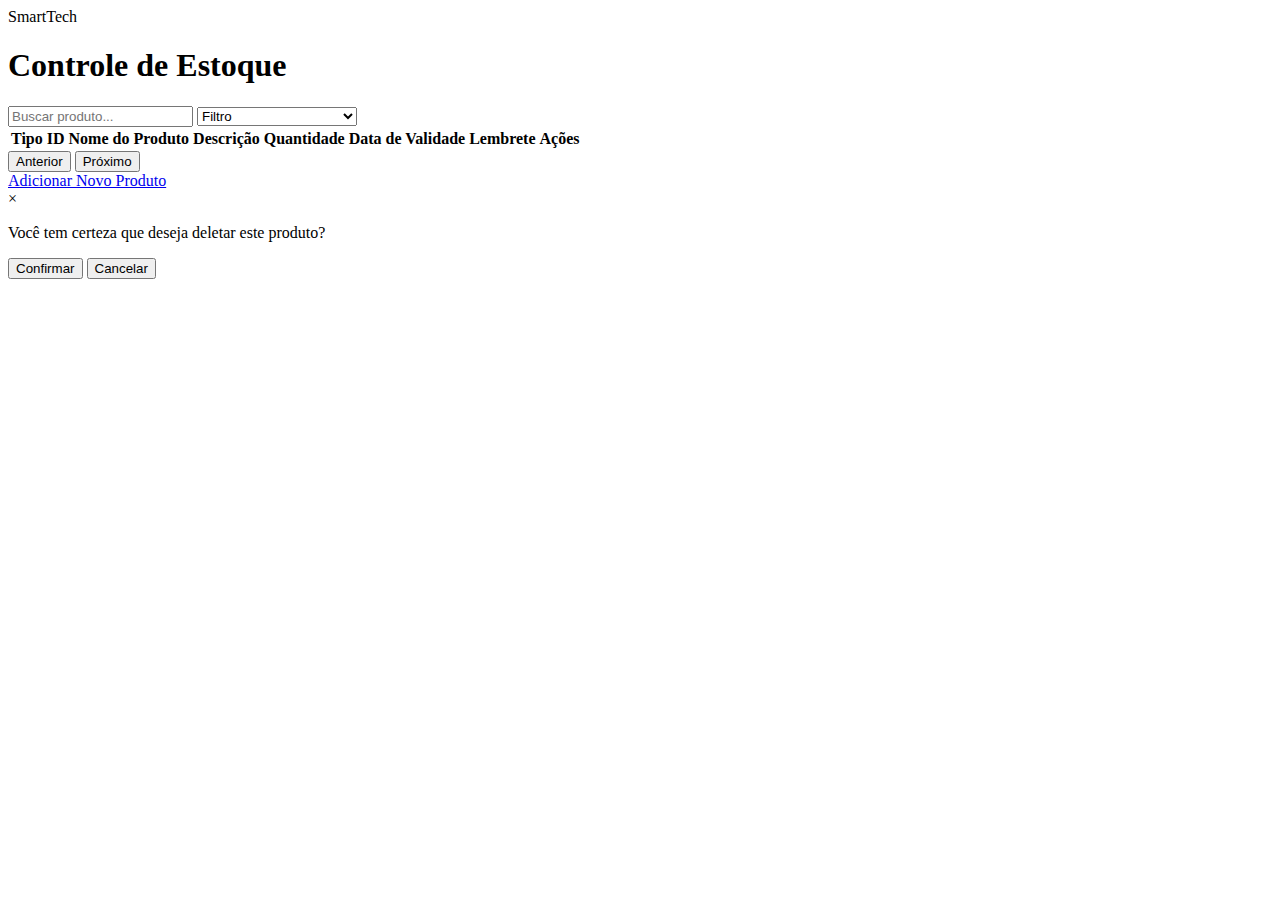
==== index.html @ feba00f9 "adicionado sortSelect e paginação dos produtos" ====
<!DOCTYPE html>
<html lang="pt-br">
<head>
  <meta charset="UTF-8">
  <meta name="viewport" content="width=device-width, initial-scale=1.0">
  <title>Controle de Estoque</title>
  <link rel="stylesheet" href="css/list-products.css">
</head>
<body>
    <header class="header">SmartTech</header>
    <div class="container">
        <h1>Controle de Estoque</h1>
        <div class="controls">
            <input id="searchProduct" type="search" name="search" class="search-input" placeholder="Buscar produto...">
            <select id="sortSelect" class="sort-select">
                <option value="#">Filtro</option>
                <option value="nomeProduto">Nome do Produto</option>
                <option value="tipo">Tipo do Produto</option>
                <option value="dataValidade">Data de Validade</option>
                <option value="quantidade">Quantidade do Produto</option>
            </select>
        </div>
        <table id="tableProduct">
            <thead>
                <tr>
                    <th>Tipo</th>
                    <th>ID</th>
                    <th>Nome do Produto</th>
                    <th>Descrição</th>
                    <th>Quantidade</th>
                    <th>Data de Validade</th>
                    <th>Lembrete</th>
                    <th>Ações</th>
                </tr>
            </thead>
            <tbody>
            </tbody>
        </table>
        <div class="pagination">
            <button id="prevPage" class="pagination-btn">Anterior</button>
            <span id="pageNumber" class="page-number"></span>
            <button id="nextPage" class="pagination-btn">Próximo</button>
        </div>
    </div>
    <div class="actions">
        <a href="add-produto.html" target="_blank" class="add-product-btn">Adicionar Novo Produto</a>
    </div>

    <!-- Modal -->
    <div id="deleteModal" class="modal">
        <div class="modal-content">
            <span class="close">&times;</span>
            <p>Você tem certeza que deseja deletar este produto?</p>
            <button id="confirmDelete" class="confirm-btn">Confirmar</button>
            <button id="cancelDelete" class="cancel-btn">Cancelar</button>
        </div>
    </div>

    <script type="module" src="js/get-products.js"></script>
    <script type="module" src="js/delete-product.js"></script>
    <script type="module" src="js/search-product.js"></script>

</body>
</html>
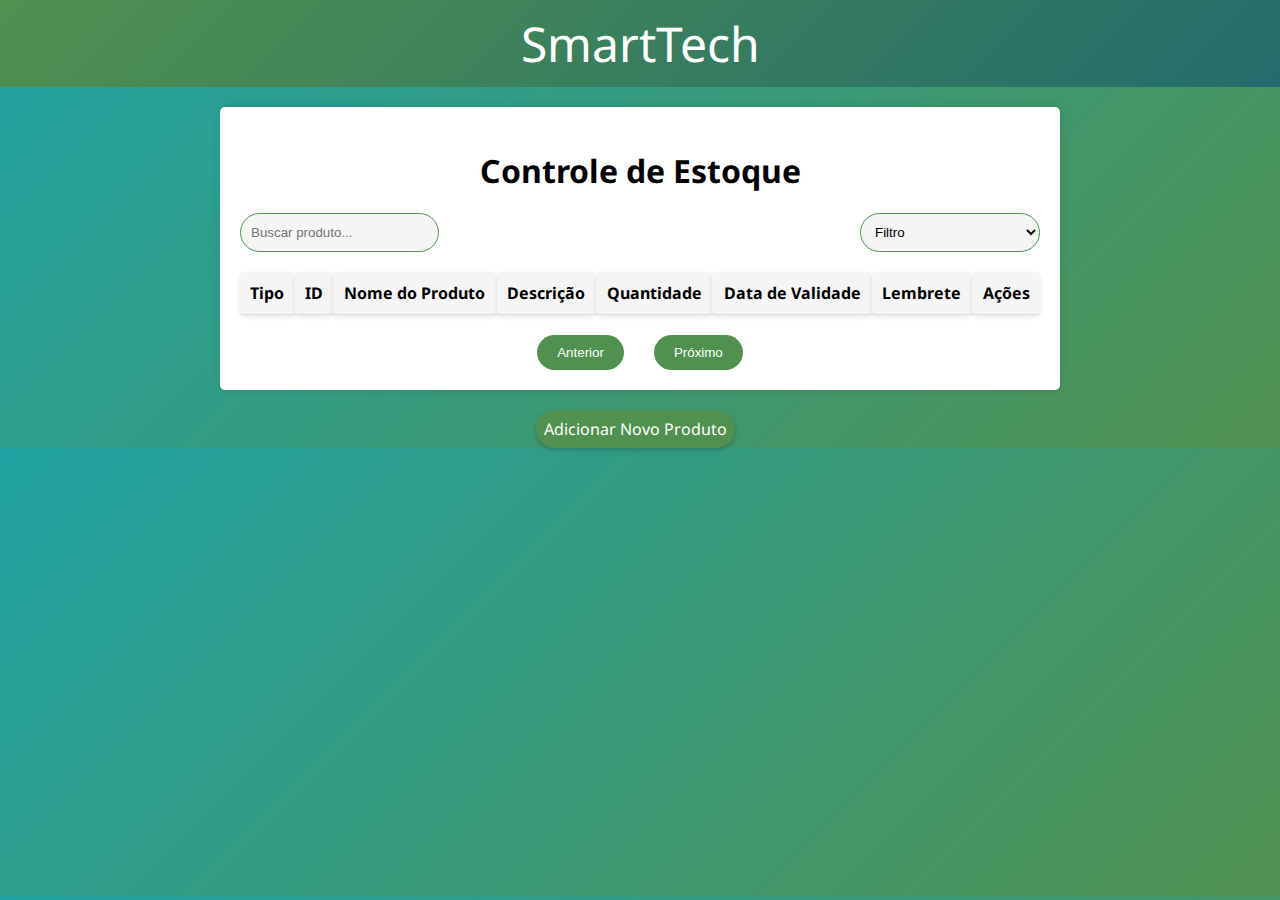
==== commit de40df75: "Retirado o autocomplete da função de busca" ====
--- a/index.html
+++ b/index.html
@@ -11,7 +11,7 @@
     <div class="container">
         <h1>Controle de Estoque</h1>
         <div class="controls">
-            <input id="searchProduct" type="search" name="search" class="search-input" placeholder="Buscar produto...">
+            <input id="searchProduct" type="search" name="search" class="search-input" placeholder="Buscar produto..." autocomplete="off">
             <select id="sortSelect" class="sort-select">
                 <option value="#">Filtro</option>
                 <option value="nomeProduto">Nome do Produto</option>
--- a/css/list-products.css
+++ b/css/list-products.css
@@ -0,0 +1,423 @@
+/*@import url('https://fonts.googleapis.com/css2?family=Noto+Sans:wght@400;700&display=swap');
+
+body {
+    margin: 0;
+    padding: 0;
+    background: linear-gradient(135deg, #21a3a3, #509150);
+    font-family: 'Noto Sans', sans-serif;
+}
+
+header {
+    background: linear-gradient(135deg, #509150, #236c6c);
+    text-align: center;
+    font-size: 3rem;
+    padding: .7rem;
+    color: white;
+}
+
+.container {
+    max-width: 800px;
+    margin: 20px auto;
+    padding: 20px;
+    background-color: #fff;
+    border-radius: 5px;
+    box-shadow: 0 0 10px rgba(0, 0, 0, 0.1);
+}
+
+h1 {
+    text-align: center;
+}
+
+table {
+    width: 100%;
+    border-collapse: collapse;
+    margin-top: 20px;
+}
+
+th, td {
+    padding: 10px;
+    text-align: center;
+    border-bottom: 1px solid #ddd;
+    box-shadow: 0 2px 5px rgba(0, 0, 0, 0.1);
+}
+
+th {
+    background-color: #f5f5f5;
+    border-radius: 5px;
+}
+
+.actions {
+    display: flex;
+    justify-content: center;
+    align-items: center;
+    margin-top: 20px;
+}
+
+.add-product-btn {
+    padding: 6px;
+    margin-right: 10px;
+    background-color: #509150;
+    color: white;
+    border: none;
+    border-radius: 20px;
+    cursor: pointer;
+    transition: background-color 0.3s;
+    text-decoration: none;
+    text-align: center;
+    box-shadow: 0 2px 5px rgba(0, 0, 0, 0.2);
+}
+
+.add-product-btn:hover {
+    background-color: #236c6c;
+}
+
+.search-input {
+    padding: 10px;
+    margin-right: 10px;
+    border: 1px solid #509150;
+    border-radius: 20px;
+    background-color: #f5f5f5;
+    transition: border-color 0.3s;
+}
+
+.search-input:focus {
+    outline: none;
+    border-color: #236c6c;
+}
+
+.image-edit, .image-delete img {
+    width: 24px;
+    height: 24px;
+    cursor: pointer;
+    transition: transform 0.3s;
+}
+
+.image-edit img {
+    width: 24px; /* Tamanho fixo para o ícone de editar */
+   /* height: 24px; /* Tamanho fixo para o ícone de editar */
+/*}
+
+/*.image-edit:hover img, .image-delete img:hover {
+    transform: scale(1.2);
+}
+
+.image-delete {
+    border: none;
+    background: none;
+    padding: 0;
+    margin: 0;
+    display: inline-flex;
+    align-items: center;
+    justify-content: center;
+}
+
+.product_not_found {
+    text-align: center;
+}
+
+/* Modal Styles */
+/*.modal {
+    display: none;
+    position: fixed;
+    z-index: 1;
+    left: 0;
+    top: 0;
+    width: 100%;
+    height: 100%;
+    overflow: auto;
+    background-color: rgba(0, 0, 0, 0.4);
+    justify-content: center;
+    align-items: center;
+}
+
+.modal-content {
+    background-color: #fff;
+    padding: 20px;
+    border-radius: 5px;
+    text-align: center;
+    box-shadow: 0 2px 5px rgba(0, 0, 0, 0.2);
+    max-width: 400px;
+    margin: auto;
+}
+
+.close {
+    color: #aaa;
+    float: right;
+    font-size: 28px;
+    font-weight: bold;
+}
+
+.close:hover,
+.close:focus {
+    color: black;
+    text-decoration: none;
+    cursor: pointer;
+}
+
+.confirm-btn, .cancel-btn {
+    margin-top: 10px;
+    padding: 10px 20px;
+    border: none;
+    border-radius: 20px;
+    cursor: pointer;
+    transition: background-color 0.3s;
+}
+
+.confirm-btn {
+    background-color: #509150;
+    color: white;
+}
+
+.confirm-btn:hover {
+    background-color: #236c6c;
+}
+
+.cancel-btn {
+    background-color: #ccc;
+    color: black;
+}
+
+.cancel-btn:hover {
+    background-color: #999;
+} */
+
+@import url('https://fonts.googleapis.com/css2?family=Noto+Sans:wght@400;700&display=swap');
+
+body {
+    margin: 0;
+    padding: 0;
+    background: linear-gradient(135deg, #21a3a3, #509150);
+    font-family: 'Noto Sans', sans-serif;
+}
+
+header {
+    background: linear-gradient(135deg, #509150, #236c6c);
+    text-align: center;
+    font-size: 3rem;
+    padding: .7rem;
+    color: white;
+}
+
+.container {
+    max-width: 800px;
+    margin: 20px auto;
+    padding: 20px;
+    background-color: #fff;
+    border-radius: 5px;
+    box-shadow: 0 0 10px rgba(0, 0, 0, 0.1);
+}
+
+h1 {
+    text-align: center;
+}
+
+.controls {
+    display: flex;
+    justify-content: space-between;
+    margin-bottom: 20px;
+}
+
+.filter-container {
+    display: flex;
+    flex-direction: column;
+}
+
+.filter-label {
+    margin-bottom: 5px;
+}
+
+table {
+    width: 100%;
+    border-collapse: collapse;
+    margin-top: 20px;
+}
+
+th, td {
+    padding: 10px;
+    text-align: center;
+    border-bottom: 1px solid #ddd;
+    box-shadow: 0 2px 5px rgba(0, 0, 0, 0.1);
+}
+
+th {
+    background-color: #f5f5f5;
+    border-radius: 5px;
+}
+
+.pagination {
+    display: flex;
+    justify-content: center;
+    align-items: center;
+    margin-top: 20px;
+}
+
+.pagination-btn {
+    padding: 10px 20px;
+    border: none;
+    border-radius: 20px;
+    cursor: pointer;
+    transition: background-color 0.3s;
+    background-color: #509150;
+    color: white;
+    margin: 0 5px;
+}
+
+.pagination-btn:hover {
+    background-color: #236c6c;
+}
+
+.page-number {
+    margin: 0 10px;
+}
+
+.actions {
+    display: flex;
+    justify-content: center;
+    align-items: center;
+    margin-top: 20px;
+}
+
+.add-product-btn {
+    padding: 8px;
+    margin-right: 10px;
+    background-color: #509150;
+    color: white;
+    border: none;
+    border-radius: 20px;
+    cursor: pointer;
+    transition: background-color 0.3s;
+    text-decoration: none;
+    text-align: center;
+    box-shadow: 0 2px 5px rgba(0, 0, 0, 0.2);
+}
+
+.add-product-btn:hover {
+    background-color: #236c6c;
+}
+
+.search-input {
+    padding: 10px;
+    margin-right: 10px;
+    border: 1px solid #509150;
+    border-radius: 20px;
+    background-color: #f5f5f5;
+    transition: border-color 0.3s;
+}
+
+.search-input:focus {
+    outline: none;
+    border-color: #236c6c;
+}
+
+.sort-select {
+    padding: 10px;
+    border: 1px solid #509150;
+    border-radius: 20px;
+    background-color: #f5f5f5;
+    transition: border-color 0.3s;
+}
+
+.sort-select:focus {
+    outline: none;
+    border-color: #236c6c;
+}
+
+.image-edit, .image-delete img {
+    width: 24px;
+    height: 24px;
+    cursor: pointer;
+    transition: transform 0.3s;
+}
+
+.image-edit img {
+    width: 24px; /* Tamanho fixo para o ícone de editar */
+    height: 24px; /* Tamanho fixo para o ícone de editar */
+}
+
+.image-edit:hover img, .image-delete img:hover {
+    transform: scale(1.2);
+}
+
+.image-delete {
+    border: none;
+    background: none;
+    padding: 0;
+    margin: 0;
+    display: inline-flex;
+    align-items: center;
+    justify-content: center;
+}
+
+.product_not_found {
+    text-align: center;
+    padding: 20px; 
+    font-size: 1.2rem; 
+    color: #333; 
+    background-color: #f9f9f9; 
+    border-bottom: 1px solid #ddd; 
+}
+
+.modal {
+    display: none;
+    position: fixed;
+    z-index: 1;
+    left: 0;
+    top: 0;
+    width: 100%;
+    height: 100%;
+    overflow: auto;
+    background-color: rgba(0, 0, 0, 0.4);
+    justify-content: center;
+    align-items: center;
+}
+
+.modal-content {
+    background-color: #fff;
+    padding: 20px;
+    border-radius: 5px;
+    text-align: center;
+    box-shadow: 0 2px 5px rgba(0, 0, 0, 0.2);
+    max-width: 400px;
+    margin: auto;
+}
+
+.close {
+    color: #aaa;
+    float: right;
+    font-size: 28px;
+    font-weight: bold;
+}
+
+.close:hover,
+.close:focus {
+    color: black;
+    text-decoration: none;
+    cursor: pointer;
+}
+
+.confirm-btn, .cancel-btn {
+    margin-top: 10px;
+    padding: 10px 20px;
+    border: none;
+    border-radius: 20px;
+    cursor: pointer;
+    transition: background-color 0.3s;
+}
+
+.confirm-btn {
+    background-color: #509150;
+    color: white;
+}
+
+.confirm-btn:hover {
+    background-color: #236c6c;
+}
+
+.cancel-btn {
+    background-color: #ccc;
+    color: black;
+}
+
+.cancel-btn:hover {
+    background-color: #999;
+}
